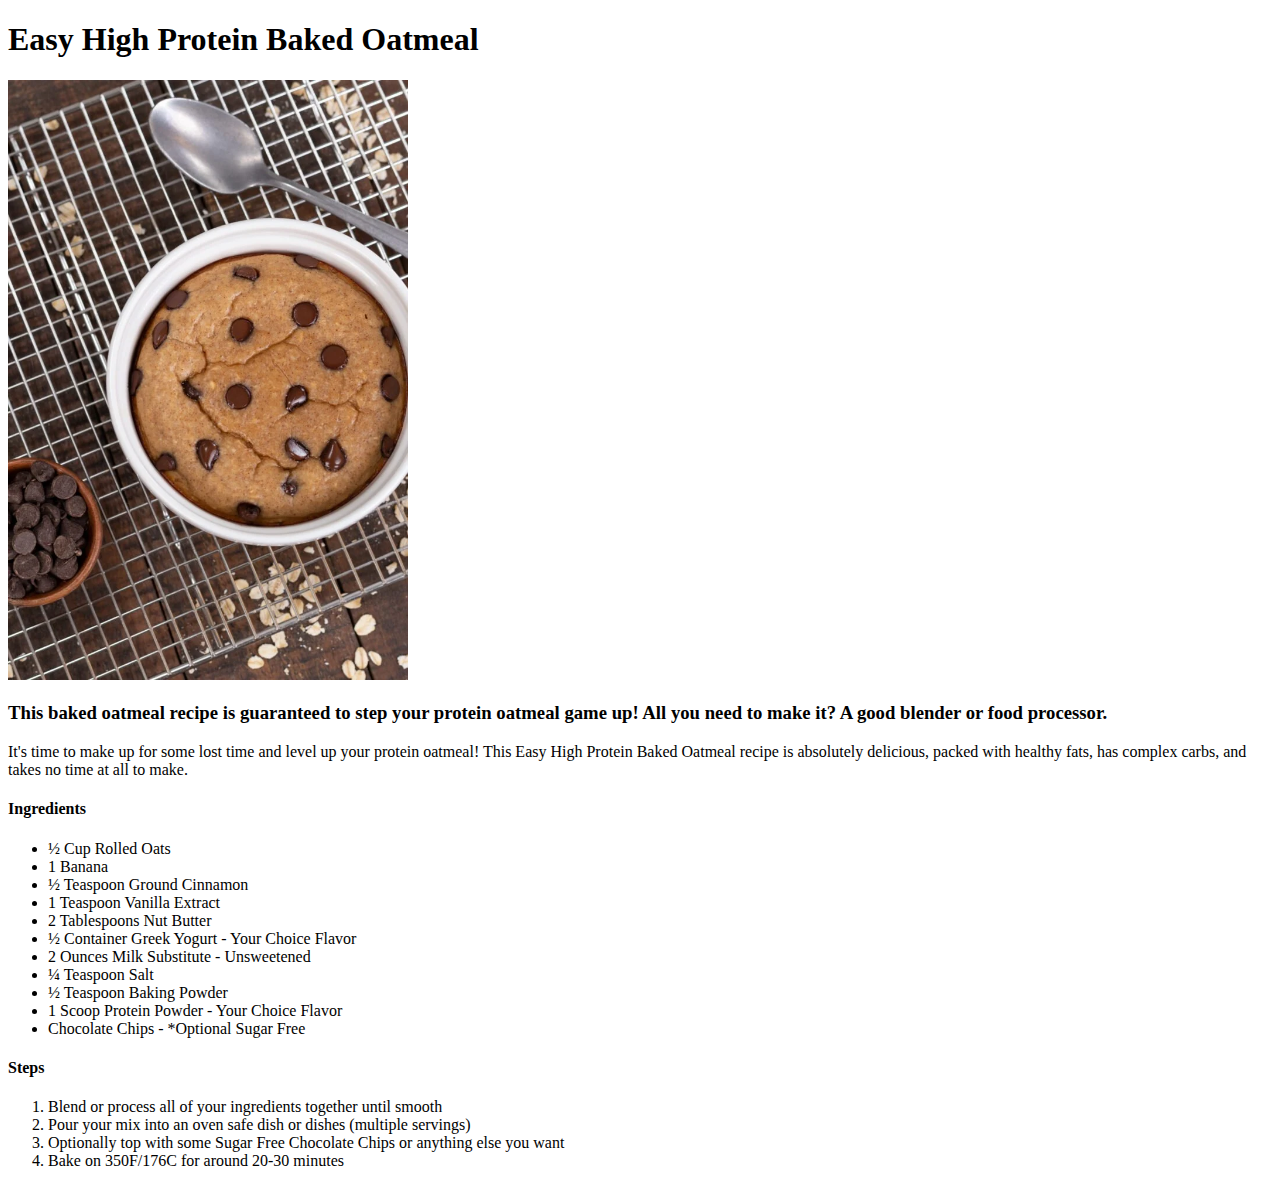
==== recipes/baked-oatmeal.html @ 7add82d1 "Add oatmeal recipe and reformat images" ====
<!DOCTYPE html>

<html lang="en">
    <head>
        <meta charset="UTF-8">
        <title>Odin Recipes</title>
    </head>
    <body>
        <h1>Easy High Protein Baked Oatmeal</h1>
        <img src="../img/baked-oatmeal.jpg" width="400" alt="Image of Easy High Protein Baked Oatmeal">
        <h3>
            This baked oatmeal recipe is guaranteed to step your protein oatmeal game up! 
            All you need to make it? A good blender or food processor.
        </h3>
        <p>
            It's time to make up for some lost time and level up your protein oatmeal! 
            This Easy High Protein Baked Oatmeal recipe is absolutely delicious, packed 
            with healthy fats, has complex carbs, and takes no time at all to make.
        </p>
        <h4>Ingredients</h4>
        <ul>
            <li>½ Cup Rolled Oats</li>
            <li>1 Banana</li>
            <li>½ Teaspoon Ground Cinnamon</li>
            <li>1 Teaspoon Vanilla Extract</li>
            <li>2 Tablespoons Nut Butter</li>
            <li>½ Container Greek Yogurt - Your Choice Flavor</li>
            <li>2 Ounces Milk Substitute - Unsweetened</li>
            <li>¼ Teaspoon Salt</li>
            <li>½ Teaspoon Baking Powder</li>
            <li>1 Scoop Protein Powder - Your Choice Flavor</li>
            <li>Chocolate Chips - *Optional Sugar Free</li>
        </ul>
        <h4>Steps</h4>
        <ol>
            <li>Blend or process all of your ingredients together until smooth</li>
            <li>Pour your mix into an oven safe dish or dishes (multiple servings)</li>
            <li>Optionally top with some Sugar Free Chocolate Chips or anything else you want</li>
            <li>Bake on 350F/176C for around 20-30 minutes</li>
        </ol>
    </body>
</html>
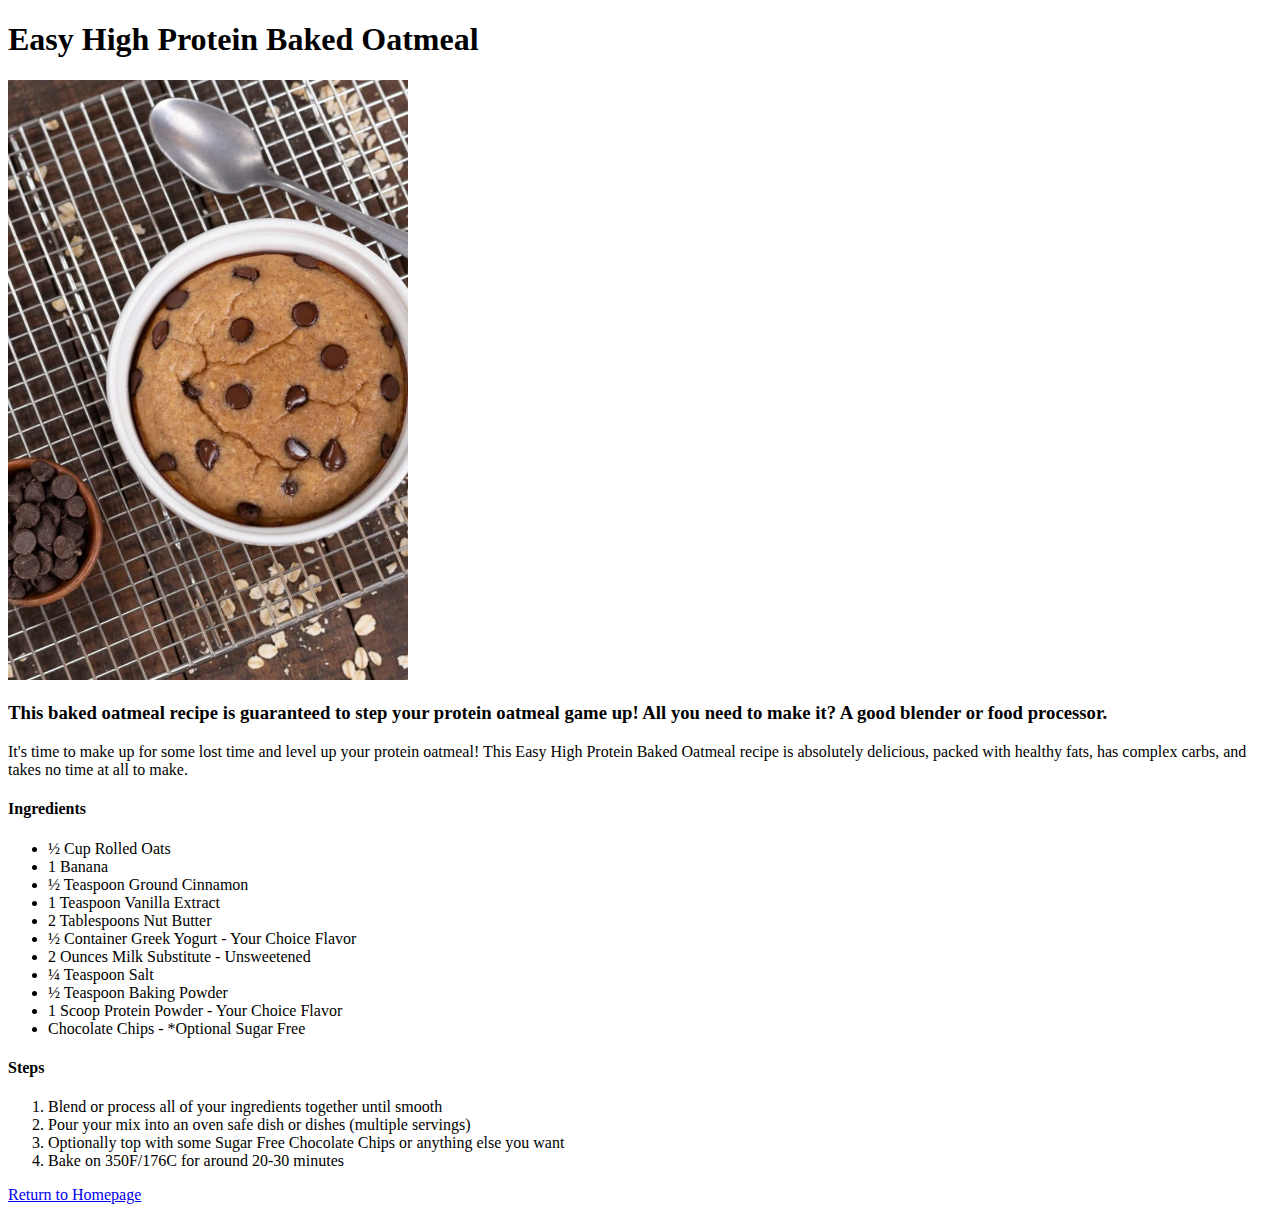
==== commit 283e640f: "Add return to homepage link for all recipes" ====
--- a/recipes/baked-oatmeal.html
+++ b/recipes/baked-oatmeal.html
@@ -38,6 +38,7 @@
             <li>Optionally top with some Sugar Free Chocolate Chips or anything else you want</li>
             <li>Bake on 350F/176C for around 20-30 minutes</li>
         </ol>
+        <a href="../index.html">Return to Homepage</a>
     </body>
 </html>
 
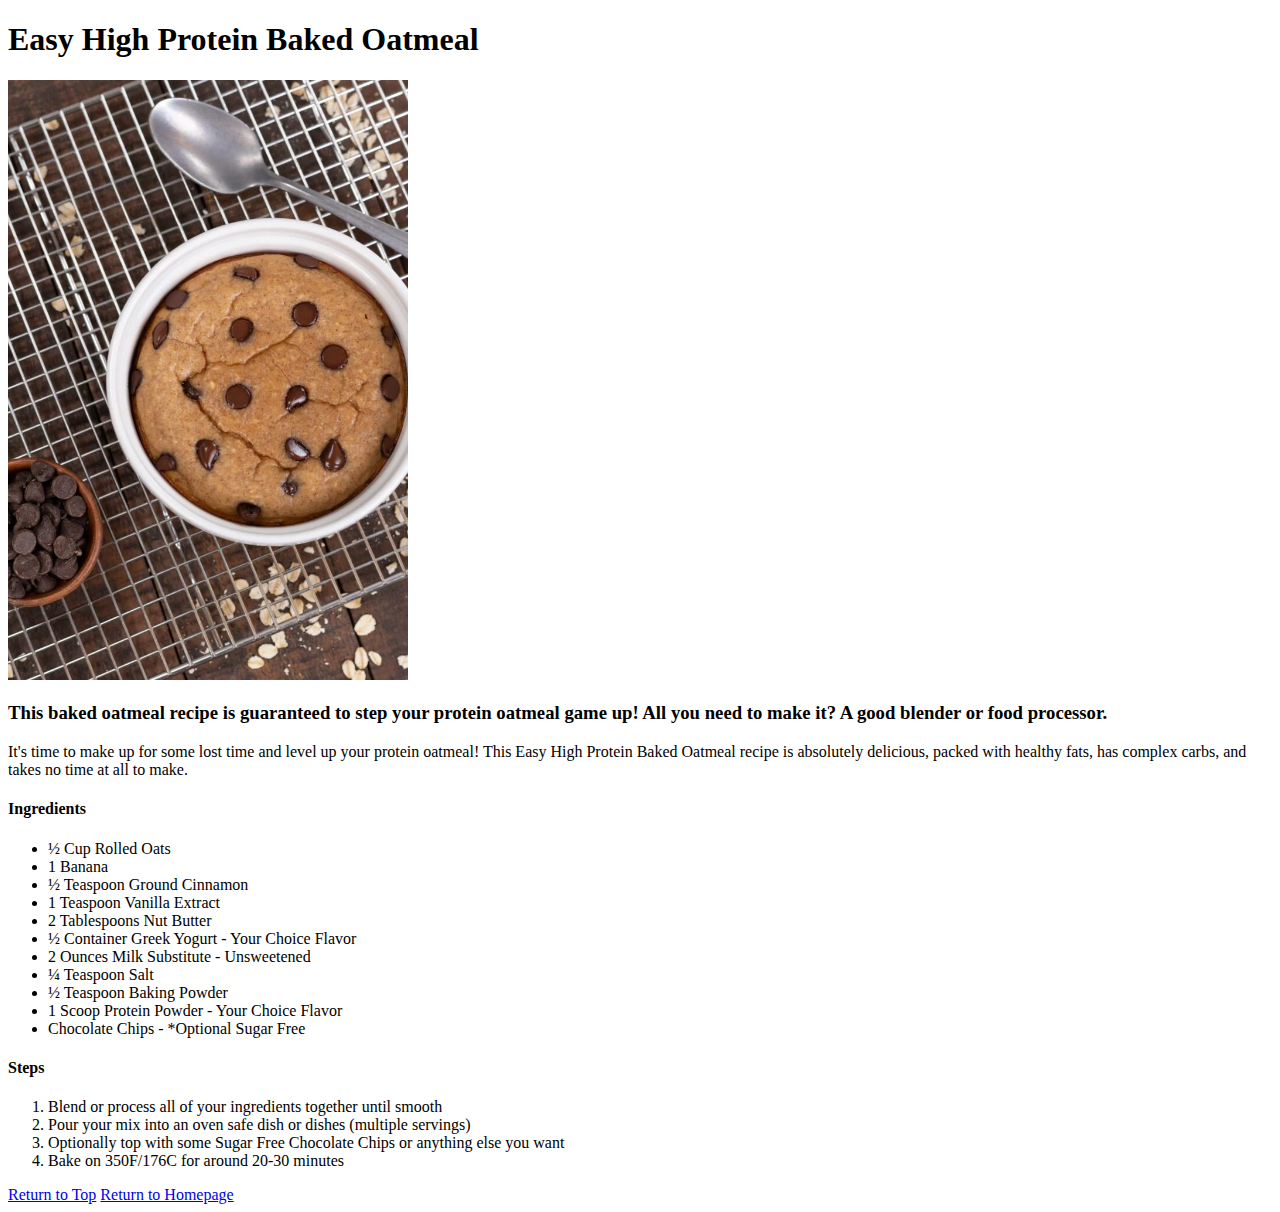
==== commit 4d0ccca2: "Add return to top link for all recipes" ====
--- a/recipes/baked-oatmeal.html
+++ b/recipes/baked-oatmeal.html
@@ -38,6 +38,7 @@
             <li>Optionally top with some Sugar Free Chocolate Chips or anything else you want</li>
             <li>Bake on 350F/176C for around 20-30 minutes</li>
         </ol>
+        <a href="./baked-oatmeal.html">Return to Top</a>
         <a href="../index.html">Return to Homepage</a>
     </body>
 </html>
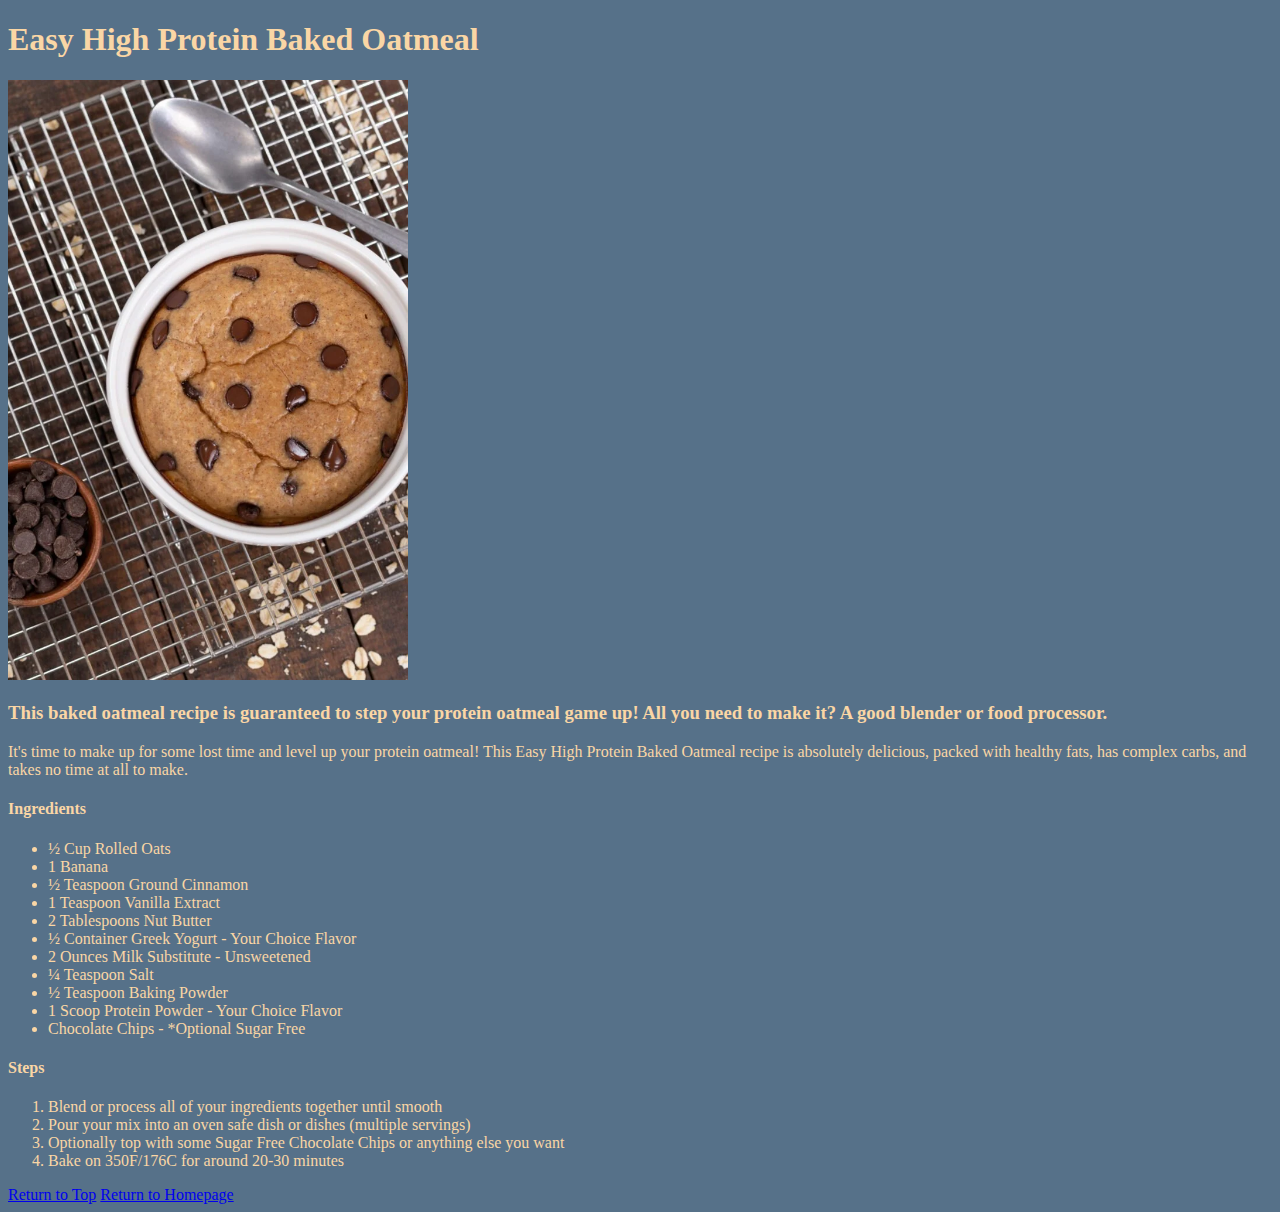
==== commit b82ca0d6: "Change background color and text color of pages" ====
--- a/recipes/baked-oatmeal.html
+++ b/recipes/baked-oatmeal.html
@@ -3,6 +3,7 @@
 <html lang="en">
     <head>
         <meta charset="UTF-8">
+        <link rel="stylesheet" href="../css/styles.css">
         <title>Odin Recipes</title>
     </head>
     <body>
--- a/css/styles.css
+++ b/css/styles.css
@@ -0,0 +1,25 @@
+.home-heading {
+    text-align: center;
+    font-family: Helvetica, Arial, Verdana, sans-serif;
+}
+
+.center-img {
+    display: block;
+    margin-left: auto;
+    margin-right: auto;
+    width: 70%;
+}
+
+body {
+    background-color: #567189;
+    color: #FAD6A5;
+}
+
+.recipe-link {
+    font-weight: bold;
+    font-family: Helvetica, Arial, Verdana, sans-serif;
+    text-decoration: none;
+    line-height: 1.6;
+    text-align: center;
+    color: #FAD6A5;
+}